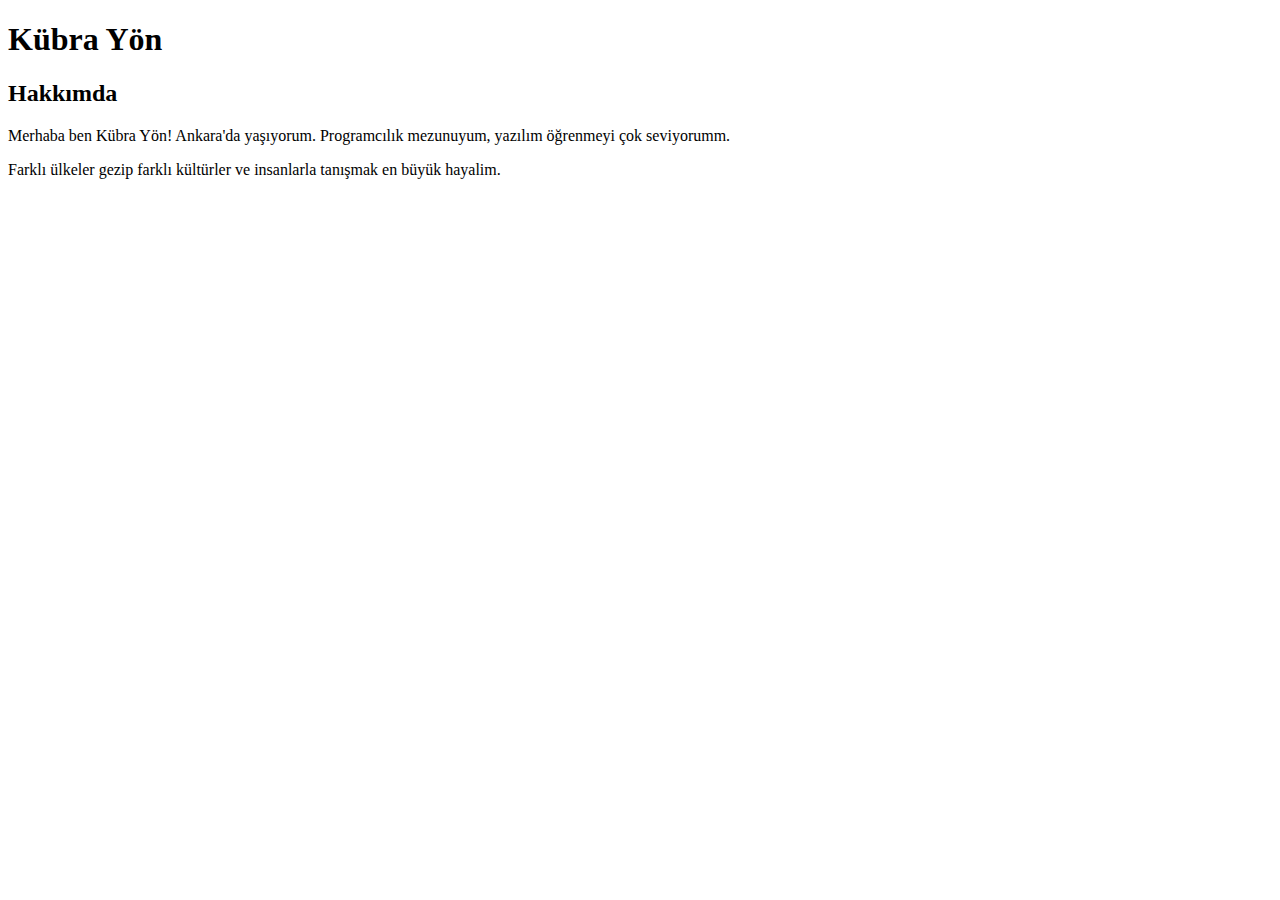
==== index.html @ 772e73de "Add files via upload" ====
<!DOCTYPE html>
<html lang="tr">
<head>
    <meta charset="UTF-8">
    <meta http-equiv="X-UA-Compatible" content="IE=edge">
    <meta name="viewport" content="width=device-width, initial-scale=1.0">
    <title>Patika ile ilk web sitem</title>
</head>
<body>
    <h1>
        Kübra Yön
    </h1>
    <h2>
        Hakkımda
    </h2>
    <p>Merhaba ben Kübra Yön! Ankara'da yaşıyorum. Programcılık mezunuyum, yazılım öğrenmeyi çok seviyorumm.</p>
    <!-- Yorum satırıı -->
    <p>Farklı ülkeler gezip farklı kültürler ve insanlarla tanışmak en büyük hayalim.</p>
</body>
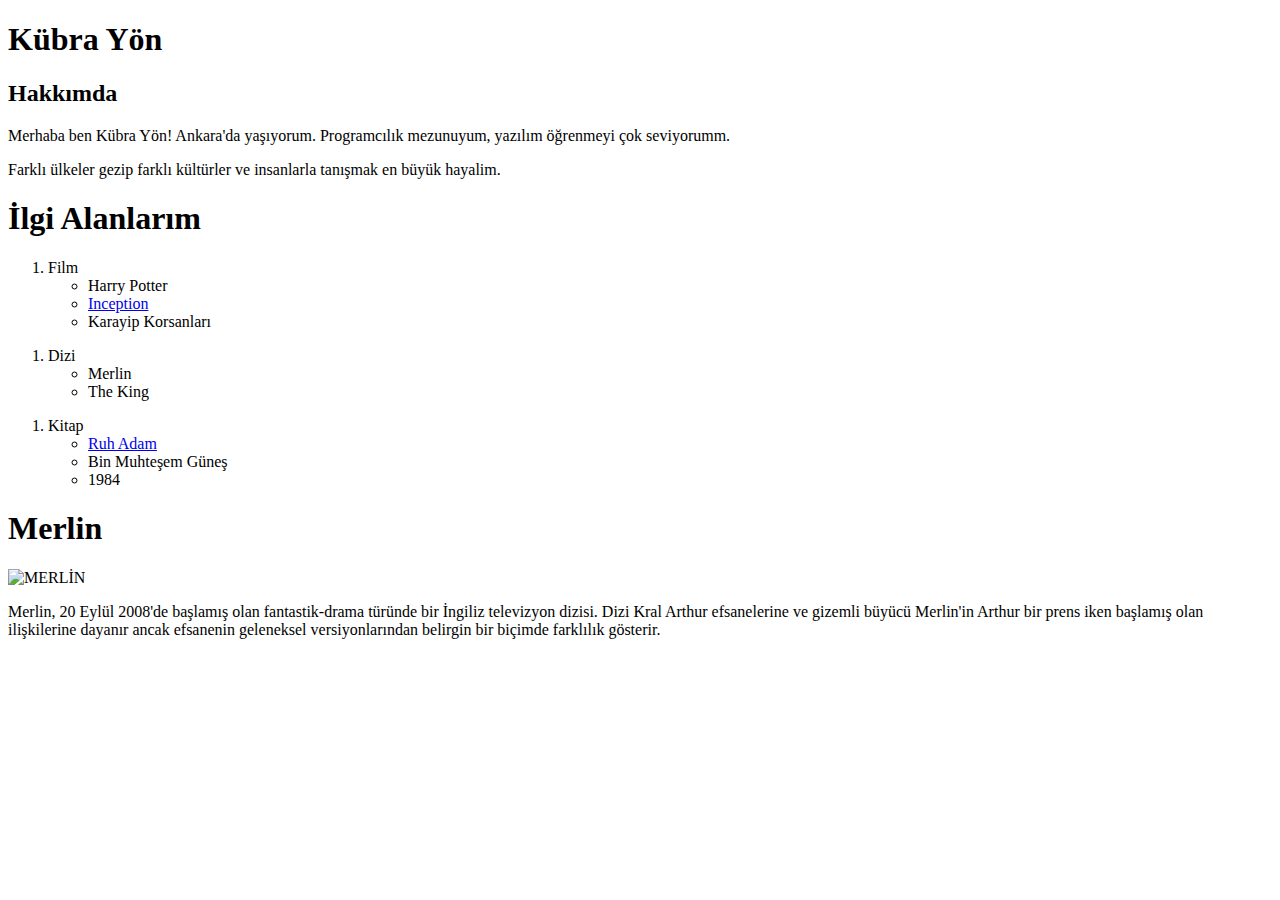
==== commit 786f3369: "Add files via upload" ====
--- a/index.html
+++ b/index.html
@@ -16,4 +16,36 @@
     <p>Merhaba ben Kübra Yön! Ankara'da yaşıyorum. Programcılık mezunuyum, yazılım öğrenmeyi çok seviyorumm.</p>
     <!-- Yorum satırıı -->
     <p>Farklı ülkeler gezip farklı kültürler ve insanlarla tanışmak en büyük hayalim.</p>
+
+    <h1> İlgi Alanlarım</h1>
+    <ol> 
+        <li>Film</li>
+        <ul>
+            <li>Harry Potter</li>
+            <li> <a href="https://www.imdb.com/title/tt1375666/"> Inception</li></a>
+            <li>Karayip Korsanları</li>
+            
+        </ul>
+    </ol>
+    <ol>
+        <li>Dizi</li>
+        <ul>
+            <li>Merlin</li>
+            <li>The King</li>
+        </ul>
+    </ol>
+    <ol>
+        <li>Kitap</li>
+        <ul>
+            <li> <a href="https://www.goodreads.com/tr/book/show/12612723-ruh-adam">Ruh Adam</li></a> 
+            <li>Bin Muhteşem Güneş</li>
+            <li>1984</li>
+        </ul>
+    </ol>
+    <h1>Merlin</h1>
+    <img src="https://yorumguncel.com/wp-content/uploads/2020/07/merlin-dizi-konusu-oyunculari-yorumlari.jpg" width="700" height="400" alt="MERLİN">
+    <p>
+        Merlin, 20 Eylül 2008'de başlamış olan fantastik-drama türünde bir İngiliz televizyon dizisi. Dizi Kral Arthur efsanelerine ve gizemli büyücü Merlin'in Arthur bir prens iken başlamış olan ilişkilerine dayanır ancak efsanenin geleneksel versiyonlarından belirgin bir biçimde farklılık gösterir.
+    </p>
+ 
 </body>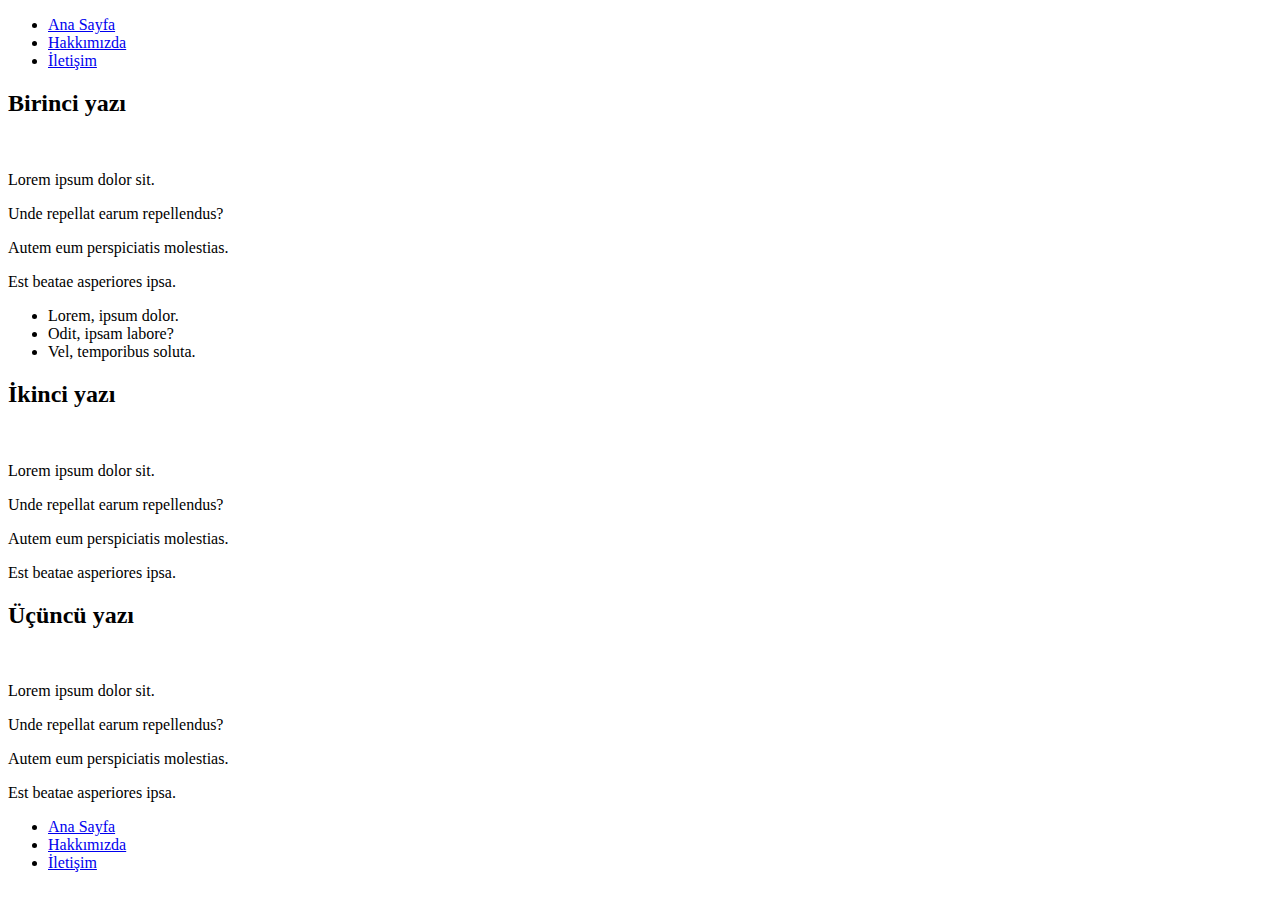
==== commit 6b517dbc: "Add files via upload" ====
--- a/index.html
+++ b/index.html
@@ -4,48 +4,95 @@
     <meta charset="UTF-8">
     <meta http-equiv="X-UA-Compatible" content="IE=edge">
     <meta name="viewport" content="width=device-width, initial-scale=1.0">
-    <title>Patika ile ilk web sitem</title>
+    <title>Anasayfa</title>
 </head>
 <body>
-    <h1>
-        Kübra Yön
-    </h1>
-    <h2>
-        Hakkımda
-    </h2>
-    <p>Merhaba ben Kübra Yön! Ankara'da yaşıyorum. Programcılık mezunuyum, yazılım öğrenmeyi çok seviyorumm.</p>
-    <!-- Yorum satırıı -->
-    <p>Farklı ülkeler gezip farklı kültürler ve insanlarla tanışmak en büyük hayalim.</p>
+  <!-- Navbar start -->
+  <header>
+      <nav>
+          <ul>
+              <li>
+                  <a href="index.html"> Ana Sayfa </a> 
+                </li>
+              <li> 
+                  <a href="aboutus.html"> Hakkımızda </a>
+                 </li>
+              <li>
+                   <a href="contact.html"> İletişim </a>
+                </li>
+          </ul>
+      </nav>
+  </header>
+  <!-- Navbar end -->
 
-    <h1> İlgi Alanlarım</h1>
-    <ol> 
-        <li>Film</li>
+  <!-- Content start -->
+  <section>
+        <!-- Articles start -->
+        <article>
+            <h2>Birinci yazı</h2>
+            <img src="https://picsum.photos/id/34/600/300" alt="">
+                <p>Lorem ipsum dolor sit.</p>
+                <p>Unde repellat earum repellendus?</p>
+                <p>Autem eum perspiciatis molestias.</p>
+                <p>Est beatae asperiores ipsa.</p>
+                <ul>
+                  <li>Lorem, ipsum dolor.</li>
+                  <li>Odit, ipsam labore?</li>
+                  <li>Vel, temporibus soluta.</li>
+                </ul>
+           
+        </article>
+        <!-- Articles end -->
+  </section>
+  <!-- Content end -->
+    <!-- Content start -->
+    <section>
+        <!-- Articles start -->
+        <article>
+            <h2>İkinci yazı</h2>
+            <img src="https://picsum.photos/id/19/600/300" alt="">
+                <p>Lorem ipsum dolor sit.</p>
+                <p>Unde repellat earum repellendus?</p>
+                <p>Autem eum perspiciatis molestias.</p>
+                <p>Est beatae asperiores ipsa.</p>
+           
+        </article>
+        <!-- Articles end -->
+  </section>
+  <!-- Content end -->
+    <!-- Content start -->
+    <section>
+        <!-- Articles start -->
+        <article>
+            <h2>Üçüncü yazı</h2>
+            <img src="https://picsum.photos/id/8/600/300" alt="">
+                <p>Lorem ipsum dolor sit.</p>
+                <p>Unde repellat earum repellendus?</p>
+                <p>Autem eum perspiciatis molestias.</p>
+                <p>Est beatae asperiores ipsa.</p>
+           
+        </article>
+        <!-- Articles end -->
+  </section>
+  <!-- Content end -->
+
+  <!-- Footer start -->
+  <footer>
+    <nav>
         <ul>
-            <li>Harry Potter</li>
-            <li> <a href="https://www.imdb.com/title/tt1375666/"> Inception</li></a>
-            <li>Karayip Korsanları</li>
-            
+            <li>
+                <a href="index.html"> Ana Sayfa </a> 
+              </li>
+            <li> 
+                <a href="aboutus.html"> Hakkımızda </a>
+               </li>
+            <li>
+                 <a href="contact.html"> İletişim </a>
+              </li>
         </ul>
-    </ol>
-    <ol>
-        <li>Dizi</li>
-        <ul>
-            <li>Merlin</li>
-            <li>The King</li>
-        </ul>
-    </ol>
-    <ol>
-        <li>Kitap</li>
-        <ul>
-            <li> <a href="https://www.goodreads.com/tr/book/show/12612723-ruh-adam">Ruh Adam</li></a> 
-            <li>Bin Muhteşem Güneş</li>
-            <li>1984</li>
-        </ul>
-    </ol>
-    <h1>Merlin</h1>
-    <img src="https://yorumguncel.com/wp-content/uploads/2020/07/merlin-dizi-konusu-oyunculari-yorumlari.jpg" width="700" height="400" alt="MERLİN">
-    <p>
-        Merlin, 20 Eylül 2008'de başlamış olan fantastik-drama türünde bir İngiliz televizyon dizisi. Dizi Kral Arthur efsanelerine ve gizemli büyücü Merlin'in Arthur bir prens iken başlamış olan ilişkilerine dayanır ancak efsanenin geleneksel versiyonlarından belirgin bir biçimde farklılık gösterir.
-    </p>
- 
-</body>+    </nav>
+  </footer>
+  <!-- Footer end -->
+    
+</body>
+</html>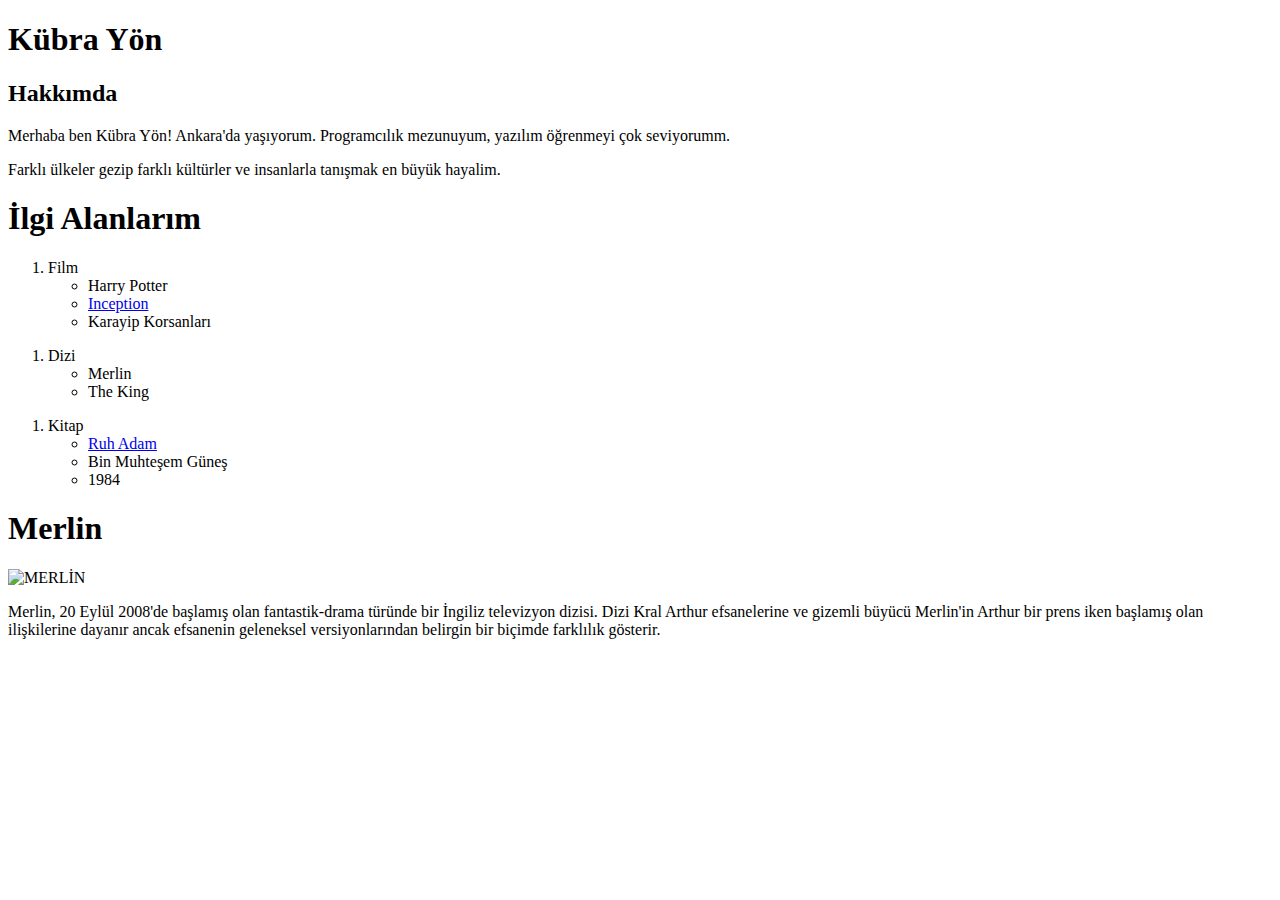
==== commit 202472a2: "Add files via upload" ====
--- a/index.html
+++ b/index.html
@@ -4,95 +4,48 @@
     <meta charset="UTF-8">
     <meta http-equiv="X-UA-Compatible" content="IE=edge">
     <meta name="viewport" content="width=device-width, initial-scale=1.0">
-    <title>Anasayfa</title>
+    <title>Patika ile ilk web sitem</title>
 </head>
 <body>
-  <!-- Navbar start -->
-  <header>
-      <nav>
-          <ul>
-              <li>
-                  <a href="index.html"> Ana Sayfa </a> 
-                </li>
-              <li> 
-                  <a href="aboutus.html"> Hakkımızda </a>
-                 </li>
-              <li>
-                   <a href="contact.html"> İletişim </a>
-                </li>
-          </ul>
-      </nav>
-  </header>
-  <!-- Navbar end -->
+    <h1>
+        Kübra Yön
+    </h1>
+    <h2>
+        Hakkımda
+    </h2>
+    <p>Merhaba ben Kübra Yön! Ankara'da yaşıyorum. Programcılık mezunuyum, yazılım öğrenmeyi çok seviyorumm.</p>
+    <!-- Yorum satırıı -->
+    <p>Farklı ülkeler gezip farklı kültürler ve insanlarla tanışmak en büyük hayalim.</p>
 
-  <!-- Content start -->
-  <section>
-        <!-- Articles start -->
-        <article>
-            <h2>Birinci yazı</h2>
-            <img src="https://picsum.photos/id/34/600/300" alt="">
-                <p>Lorem ipsum dolor sit.</p>
-                <p>Unde repellat earum repellendus?</p>
-                <p>Autem eum perspiciatis molestias.</p>
-                <p>Est beatae asperiores ipsa.</p>
-                <ul>
-                  <li>Lorem, ipsum dolor.</li>
-                  <li>Odit, ipsam labore?</li>
-                  <li>Vel, temporibus soluta.</li>
-                </ul>
-           
-        </article>
-        <!-- Articles end -->
-  </section>
-  <!-- Content end -->
-    <!-- Content start -->
-    <section>
-        <!-- Articles start -->
-        <article>
-            <h2>İkinci yazı</h2>
-            <img src="https://picsum.photos/id/19/600/300" alt="">
-                <p>Lorem ipsum dolor sit.</p>
-                <p>Unde repellat earum repellendus?</p>
-                <p>Autem eum perspiciatis molestias.</p>
-                <p>Est beatae asperiores ipsa.</p>
-           
-        </article>
-        <!-- Articles end -->
-  </section>
-  <!-- Content end -->
-    <!-- Content start -->
-    <section>
-        <!-- Articles start -->
-        <article>
-            <h2>Üçüncü yazı</h2>
-            <img src="https://picsum.photos/id/8/600/300" alt="">
-                <p>Lorem ipsum dolor sit.</p>
-                <p>Unde repellat earum repellendus?</p>
-                <p>Autem eum perspiciatis molestias.</p>
-                <p>Est beatae asperiores ipsa.</p>
-           
-        </article>
-        <!-- Articles end -->
-  </section>
-  <!-- Content end -->
-
-  <!-- Footer start -->
-  <footer>
-    <nav>
+    <h1> İlgi Alanlarım</h1>
+    <ol> 
+        <li>Film</li>
         <ul>
-            <li>
-                <a href="index.html"> Ana Sayfa </a> 
-              </li>
-            <li> 
-                <a href="aboutus.html"> Hakkımızda </a>
-               </li>
-            <li>
-                 <a href="contact.html"> İletişim </a>
-              </li>
+            <li>Harry Potter</li>
+            <li> <a href="https://www.imdb.com/title/tt1375666/"> Inception</li></a>
+            <li>Karayip Korsanları</li>
+            
         </ul>
-    </nav>
-  </footer>
-  <!-- Footer end -->
-    
-</body>
-</html>+    </ol>
+    <ol>
+        <li>Dizi</li>
+        <ul>
+            <li>Merlin</li>
+            <li>The King</li>
+        </ul>
+    </ol>
+    <ol>
+        <li>Kitap</li>
+        <ul>
+            <li> <a href="https://www.goodreads.com/tr/book/show/12612723-ruh-adam">Ruh Adam</li></a> 
+            <li>Bin Muhteşem Güneş</li>
+            <li>1984</li>
+        </ul>
+    </ol>
+    <h1>Merlin</h1>
+    <img src="https://yorumguncel.com/wp-content/uploads/2020/07/merlin-dizi-konusu-oyunculari-yorumlari.jpg" width="700" height="400" alt="MERLİN">
+    <p>
+        Merlin, 20 Eylül 2008'de başlamış olan fantastik-drama türünde bir İngiliz televizyon dizisi. Dizi Kral Arthur efsanelerine ve gizemli büyücü Merlin'in Arthur bir prens iken başlamış olan ilişkilerine dayanır ancak efsanenin geleneksel versiyonlarından belirgin bir biçimde farklılık gösterir.
+    </p>
+ 
+</body>